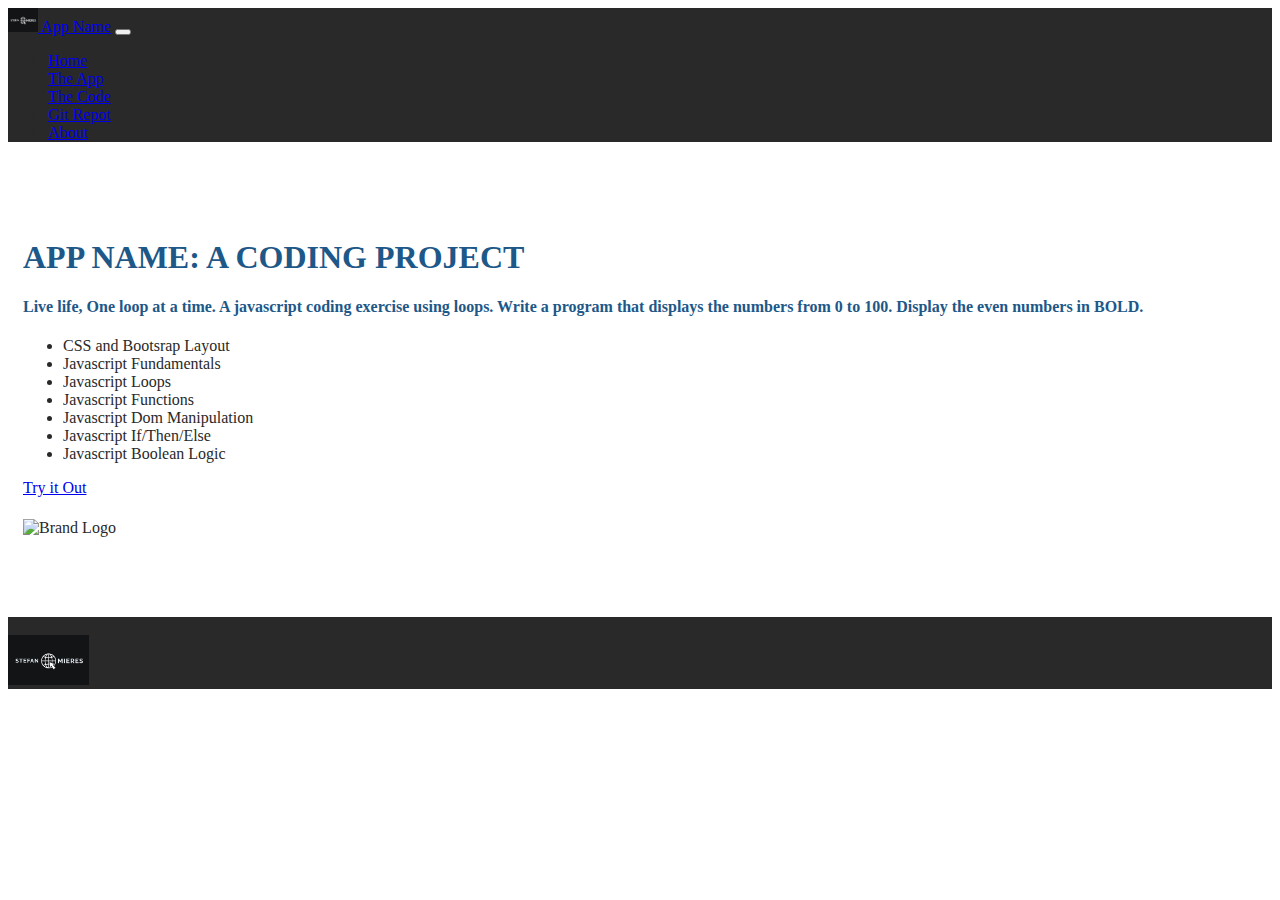
==== index.html @ 83ec389d "Initial commit" ====
<!doctype html>
<html lang="en" class="h-100">

<head>
    <title>App Name: A /coding Project by SM</title>
    <!-- Required meta tags -->
    <meta charset="utf-8">
    <meta name="viewport" content="width=device-width, initial-scale=1, shrink-to-fit=no">

    <!-- Bootstrap CSS -->
    <link href="https://cdn.jsdelivr.net/npm/bootstrap@5.1.0/dist/css/bootstrap.min.css" rel="stylesheet"
        integrity="sha384-KyZXEAg3QhqLMpG8r+8fhAXLRk2vvoC2f3B09zVXn8CA5QIVfZOJ3BCsw2P0p/We" crossorigin="anonymous">
    <script src="https://kit.fontawesome.com/5db21ba9c6.js" crossorigin="anonymous"></script>    
    <link href="/css/site.css" rel="stylesheet">
    <link rel="icon" type="image/png" href="/img/favicon-32x32.png">
  
</head>

<body class="d-flex flex-column h-100">
<!---===NAV section===-->
<nav class="navbar navbar-expand-md navbar-dark fixed-top">
    <div class="container-fluid">
        <a class="navbar-brand" href="#"><img src="/img/LogoMakr-3Ehh6I.png" 
        class="d-inline-block align-text-center" width="30" height="24"> App Name</a>
        <button class="navbar-toggler" type="button" data-bs-toggle="collapse" data-bs-target="#navbarCollapse"
            aria-controls="navbarCollapse" aria-expanded="false" aria-label="Toggle navigation">
            <span class="navbar-toggler-icon"></span>
        </button>
        <div class="collapse navbar-collapse" id="navbarCollapse">
            <ul class="navbar-nav me-auto mb-2 mb-md-0">
                <li class="nav-item">
                    <a class="nav-link active" aria-current="page" href="/index.html">Home</a>
                </li>
                <li class="nav-item">
                    <a class="nav-link" href="/app.html">The App</a>
                </li>
                <li class="nav-item">
                    <a class="nav-link" href="/code.html">The Code</a>
                </li>
                <li class="nav-item">
                    <a class="nav-link" target="_blank" href="#">Git Repot</a>
                </li>
                <li class="nav-item">
                    <a class="nav-link" target="_blank" href="#">About</a>
                </li>
            </ul>
        </div>
    </div>
</nav>
<!--====MAIN Section==-->
    <main class="flex-shrink-0">
       <div class="container col-xxl-8 px-4 py-5">
               <div class="row g-5 py-5 row-cols-1 row-cols-lg-2">
                   <div class="col order-last order-lg-first">
                       <h1 class="display-5 fw-bold lh-1 mb-3">APP NAME: A CODING PROJECT</h1>
                       <h4 class="lead">Live life, One loop at a time. A javascript coding exercise using loops. Write a program that displays
                           the numbers from 0 to 100. Display the even numbers in <strong>BOLD</strong>.
                       </h4>
                       <ul class="fa-ul pt-2 checklist">
                            <li><span class="fa-li"><i class="fas fa-check-square"></i></span>CSS and Bootsrap Layout</li>
                            <li><span class="fa-li"><i class="fas fa-check-square"></i></span>Javascript Fundamentals</li>
                            <li><span class="fa-li"><i class="fas fa-check-square"></i></span>Javascript Loops</li>
                            <li><span class="fa-li"><i class="fas fa-check-square"></i></span>Javascript Functions</li>
                            <li><span class="fa-li"><i class="fas fa-check-square"></i></span>Javascript Dom Manipulation</li>
                            <li><span class="fa-li"><i class="fas fa-check-square"></i></span>Javascript If/Then/Else</li>
                            <li><span class="fa-li"><i class="fas fa-check-square"></i></span>Javascript Boolean Logic</li>
                       </ul>
                       <div>
                           <a type="button" class="btn btn-outline-dark btn-lg px-4 me-md-2" href="app.html">Try it Out</a>
                       </div> 
                       <h5 class="fw-bold mt-5">
                           <div class="d-flex">
                               <div class="row">
                                   <div class="col"><i class="fab fa-js-square fa-4x jsicon"></i></div>
                                   <div class="col"><i class="fab fa-bootstrap fa-4x bsicon"></i></div>
                                   <div class="col"><i class="fab fa-html5 fa-4x html5icon"></i></div>
                                   <div class="col"><i class="fab fa-css3-alt fa-4x cssicon"></i></div>
                               </div>
                           </div>
                       </h5>
                   </div>
                   <div class="col">
                       <img src="#" class="img-fluid center-block d-block mx-auto" alt="Brand Logo" width="700" height="500">
                   </div>
               </div>
    </div>
    </main>
<!---===Footer Section====-->    
    <footer class="footer mt-auto py-3">
        <div class="container-fluid ">
            <div class="row row-cols-1 row-cols-lg-3 gy-2">
                <div class="col order-lg-first order-last text-light">
                    <div><span class="text-muted">&copy;2021</span> STEFAN MIERES | Stefanmieres477@gmail.com</div>
                </div>
                <div class="col d-flex align-content-center justify-content-start justify-content-lg-center">
                    <img src="/img/LogoMakr-3Ehh6I.png" alt="STEFAN MIERES LOGO" height="50">
                </div>
                <div class="col d-flex align-items-center justify-content-start justify-content-lg-end">
                    <div class="row">
                        <div class="col social"><a href="#" target="_blank"><i class="fab fa-linkedin fa-2x"></i></a></div>
                        <div class="col social"><a href="#" target="_blank"><i class="fab fa-github fa-2x"></i></a></div>
                        <div class="col social"><a href="#" target="_blank"><i class="fab fa-twitter fa-2x"></i></a></div>
                    </div>
                </div>
            </div>
            
        </div>
    </footer>
    <!-- Bootstrap JS -->
    <script src="https://cdn.jsdelivr.net/npm/bootstrap@5.1.0/dist/js/bootstrap.bundle.min.js"
        integrity="sha384-U1DAWAznBHeqEIlVSCgzq+c9gqGAJn5c/t99JyeKa9xxaYpSvHU5awsuZVVFIhvj" crossorigin="anonymous">
    </script>
</body>

</html>
---- css/site.css ----
:root{
    --primary-color: #1d5888;
    --secondary-color: #ff993b;
    --dark-color: #292929;
    --white-color:#e7e7e7;
}
body{
    color:var(--dark-color);
}

nav{
    background-color: var(--dark-color);
}

footer{
    background-color: var(--dark-color);
}

h1,h2,h3,h4,h5,h6{
    color: var(--primary-color);
}

footer{
    padding-right: 1rem;
}

footer .social>a{
    color: var(--white-color);
    opacity: 0.75;
}
footer .social>a:hover{
    opacity: 0.9;
    color: var(--secondary-color);
}
main>.container {
    padding: 60px 15px 0;
    margin-bottom: 5rem;
}

.bsicon{
    color: purple;
}

.jsicon{
    color:rgb(226, 211, 4);
}

.html5icon{
    color:orangered

}

.cssicon{
    color:rgb(11,82,214);
}

.checklist>li i{
    color: var(--secondary-color);
}
code[class*="language-"],
    pre[class*="language-"] {
    white-space: pre-wrap;
    word-break: break-all;
    word-wrap: break-word;
}
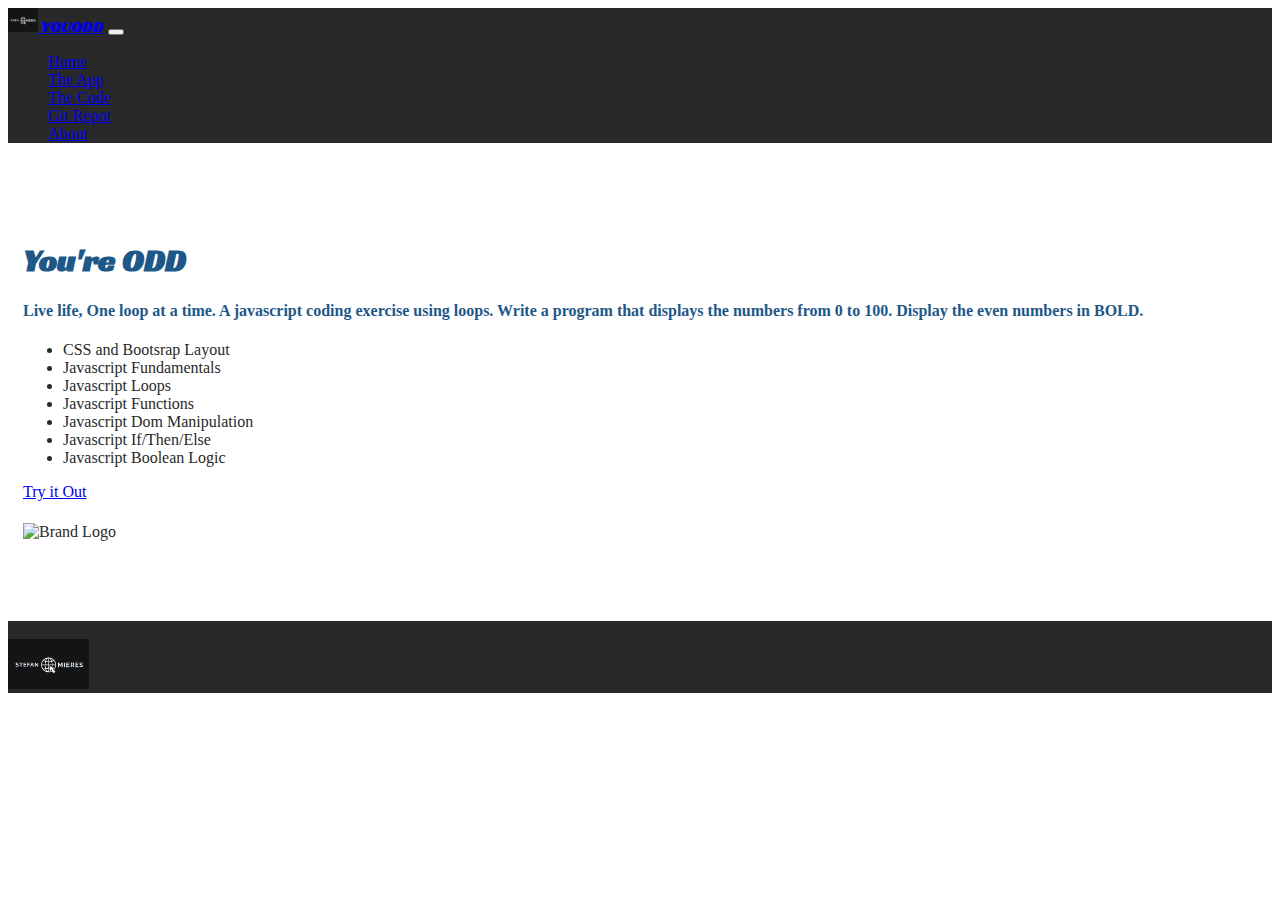
==== commit e62c340b: "app finished" ====
--- a/index.html
+++ b/index.html
@@ -2,7 +2,7 @@
 <html lang="en" class="h-100">
 
 <head>
-    <title>App Name: A /coding Project by SM</title>
+    <title>YouOdd</title>
     <!-- Required meta tags -->
     <meta charset="utf-8">
     <meta name="viewport" content="width=device-width, initial-scale=1, shrink-to-fit=no">
@@ -10,82 +10,88 @@
     <!-- Bootstrap CSS -->
     <link href="https://cdn.jsdelivr.net/npm/bootstrap@5.1.0/dist/css/bootstrap.min.css" rel="stylesheet"
         integrity="sha384-KyZXEAg3QhqLMpG8r+8fhAXLRk2vvoC2f3B09zVXn8CA5QIVfZOJ3BCsw2P0p/We" crossorigin="anonymous">
-    <script src="https://kit.fontawesome.com/5db21ba9c6.js" crossorigin="anonymous"></script>    
+    <script src="https://kit.fontawesome.com/5db21ba9c6.js" crossorigin="anonymous"></script>
     <link href="/css/site.css" rel="stylesheet">
     <link rel="icon" type="image/png" href="/img/favicon-32x32.png">
-  
+    <!--Google Fonts-->
+    <link rel="preconnect" href="https://fonts.googleapis.com">
+    <link rel="preconnect" href="https://fonts.gstatic.com" crossorigin>
+    <link href="https://fonts.googleapis.com/css2?family=Racing+Sans+One&display=swap" rel="stylesheet">
 </head>
 
 <body class="d-flex flex-column h-100">
-<!---===NAV section===-->
-<nav class="navbar navbar-expand-md navbar-dark fixed-top">
-    <div class="container-fluid">
-        <a class="navbar-brand" href="#"><img src="/img/LogoMakr-3Ehh6I.png" 
-        class="d-inline-block align-text-center" width="30" height="24"> App Name</a>
-        <button class="navbar-toggler" type="button" data-bs-toggle="collapse" data-bs-target="#navbarCollapse"
-            aria-controls="navbarCollapse" aria-expanded="false" aria-label="Toggle navigation">
-            <span class="navbar-toggler-icon"></span>
-        </button>
-        <div class="collapse navbar-collapse" id="navbarCollapse">
-            <ul class="navbar-nav me-auto mb-2 mb-md-0">
-                <li class="nav-item">
-                    <a class="nav-link active" aria-current="page" href="/index.html">Home</a>
-                </li>
-                <li class="nav-item">
-                    <a class="nav-link" href="/app.html">The App</a>
-                </li>
-                <li class="nav-item">
-                    <a class="nav-link" href="/code.html">The Code</a>
-                </li>
-                <li class="nav-item">
-                    <a class="nav-link" target="_blank" href="#">Git Repot</a>
-                </li>
-                <li class="nav-item">
-                    <a class="nav-link" target="_blank" href="#">About</a>
-                </li>
-            </ul>
+    <!---===NAV section===-->
+    <nav class="navbar navbar-expand-md navbar-dark fixed-top">
+        <div class="container-fluid">
+            <a class="navbar-brand logoFont" href="#"><img src="/img/LogoMakr-3Ehh6I.png"
+                    class="d-inline-block align-text-center" width="30" height="24"> YOUODD</a>
+            <button class="navbar-toggler" type="button" data-bs-toggle="collapse" data-bs-target="#navbarCollapse"
+                aria-controls="navbarCollapse" aria-expanded="false" aria-label="Toggle navigation">
+                <span class="navbar-toggler-icon"></span>
+            </button>
+            <div class="collapse navbar-collapse" id="navbarCollapse">
+                <ul class="navbar-nav me-auto mb-2 mb-md-0">
+                    <li class="nav-item">
+                        <a class="nav-link active" aria-current="page" href="/index.html">Home</a>
+                    </li>
+                    <li class="nav-item">
+                        <a class="nav-link" href="/app.html">The App</a>
+                    </li>
+                    <li class="nav-item">
+                        <a class="nav-link" href="/code.html">The Code</a>
+                    </li>
+                    <li class="nav-item">
+                        <a class="nav-link" target="_blank" href="#">Git Repot</a>
+                    </li>
+                    <li class="nav-item">
+                        <a class="nav-link" target="_blank" href="#">About</a>
+                    </li>
+                </ul>
+            </div>
         </div>
-    </div>
-</nav>
-<!--====MAIN Section==-->
+    </nav>
+    <!--====MAIN Section==-->
     <main class="flex-shrink-0">
-       <div class="container col-xxl-8 px-4 py-5">
-               <div class="row g-5 py-5 row-cols-1 row-cols-lg-2">
-                   <div class="col order-last order-lg-first">
-                       <h1 class="display-5 fw-bold lh-1 mb-3">APP NAME: A CODING PROJECT</h1>
-                       <h4 class="lead">Live life, One loop at a time. A javascript coding exercise using loops. Write a program that displays
-                           the numbers from 0 to 100. Display the even numbers in <strong>BOLD</strong>.
-                       </h4>
-                       <ul class="fa-ul pt-2 checklist">
-                            <li><span class="fa-li"><i class="fas fa-check-square"></i></span>CSS and Bootsrap Layout</li>
-                            <li><span class="fa-li"><i class="fas fa-check-square"></i></span>Javascript Fundamentals</li>
-                            <li><span class="fa-li"><i class="fas fa-check-square"></i></span>Javascript Loops</li>
-                            <li><span class="fa-li"><i class="fas fa-check-square"></i></span>Javascript Functions</li>
-                            <li><span class="fa-li"><i class="fas fa-check-square"></i></span>Javascript Dom Manipulation</li>
-                            <li><span class="fa-li"><i class="fas fa-check-square"></i></span>Javascript If/Then/Else</li>
-                            <li><span class="fa-li"><i class="fas fa-check-square"></i></span>Javascript Boolean Logic</li>
-                       </ul>
-                       <div>
-                           <a type="button" class="btn btn-outline-dark btn-lg px-4 me-md-2" href="app.html">Try it Out</a>
-                       </div> 
-                       <h5 class="fw-bold mt-5">
-                           <div class="d-flex">
-                               <div class="row">
-                                   <div class="col"><i class="fab fa-js-square fa-4x jsicon"></i></div>
-                                   <div class="col"><i class="fab fa-bootstrap fa-4x bsicon"></i></div>
-                                   <div class="col"><i class="fab fa-html5 fa-4x html5icon"></i></div>
-                                   <div class="col"><i class="fab fa-css3-alt fa-4x cssicon"></i></div>
-                               </div>
-                           </div>
-                       </h5>
-                   </div>
-                   <div class="col">
-                       <img src="#" class="img-fluid center-block d-block mx-auto" alt="Brand Logo" width="700" height="500">
-                   </div>
-               </div>
-    </div>
+        <div class="container col-xxl-8 px-4 py-5">
+            <div class="row g-5 py-5 row-cols-1 row-cols-lg-2">
+                <div class="col order-last order-lg-first">
+                    <h1 class="display-5 fw-bold lh-1 mb-3 logoFont">You're ODD</h1>
+                    <h4 class="lead">Live life, One loop at a time. A javascript coding exercise using loops. Write a
+                        program that displays
+                        the numbers from 0 to 100. Display the even numbers in <strong>BOLD</strong>.
+                    </h4>
+                    <ul class="fa-ul pt-2 checklist">
+                        <li><span class="fa-li"><i class="fas fa-check-square"></i></span>CSS and Bootsrap Layout</li>
+                        <li><span class="fa-li"><i class="fas fa-check-square"></i></span>Javascript Fundamentals</li>
+                        <li><span class="fa-li"><i class="fas fa-check-square"></i></span>Javascript Loops</li>
+                        <li><span class="fa-li"><i class="fas fa-check-square"></i></span>Javascript Functions</li>
+                        <li><span class="fa-li"><i class="fas fa-check-square"></i></span>Javascript Dom Manipulation
+                        </li>
+                        <li><span class="fa-li"><i class="fas fa-check-square"></i></span>Javascript If/Then/Else</li>
+                        <li><span class="fa-li"><i class="fas fa-check-square"></i></span>Javascript Boolean Logic</li>
+                    </ul>
+                    <div>
+                        <a type="button" class="btn btn-outline-dark btn-lg px-4 me-md-2" href="app.html">Try it Out</a>
+                    </div>
+                    <h5 class="fw-bold mt-5">
+                        <div class="d-flex">
+                            <div class="row">
+                                <div class="col"><i class="fab fa-js-square fa-4x jsicon"></i></div>
+                                <div class="col"><i class="fab fa-bootstrap fa-4x bsicon"></i></div>
+                                <div class="col"><i class="fab fa-html5 fa-4x html5icon"></i></div>
+                                <div class="col"><i class="fab fa-css3-alt fa-4x cssicon"></i></div>
+                            </div>
+                        </div>
+                    </h5>
+                </div>
+                <div class="col">
+                    <img src="#" class="img-fluid center-block d-block mx-auto" alt="Brand Logo" width="700"
+                        height="500">
+                </div>
+            </div>
+        </div>
     </main>
-<!---===Footer Section====-->    
+    <!---===Footer Section====-->
     <footer class="footer mt-auto py-3">
         <div class="container-fluid ">
             <div class="row row-cols-1 row-cols-lg-3 gy-2">
@@ -97,19 +103,22 @@
                 </div>
                 <div class="col d-flex align-items-center justify-content-start justify-content-lg-end">
                     <div class="row">
-                        <div class="col social"><a href="#" target="_blank"><i class="fab fa-linkedin fa-2x"></i></a></div>
-                        <div class="col social"><a href="#" target="_blank"><i class="fab fa-github fa-2x"></i></a></div>
-                        <div class="col social"><a href="#" target="_blank"><i class="fab fa-twitter fa-2x"></i></a></div>
+                        <div class="col social"><a href="#" target="_blank"><i class="fab fa-linkedin fa-2x"></i></a>
+                        </div>
+                        <div class="col social"><a href="#" target="_blank"><i class="fab fa-github fa-2x"></i></a>
+                        </div>
+                        <div class="col social"><a href="#" target="_blank"><i class="fab fa-twitter fa-2x"></i></a>
+                        </div>
                     </div>
                 </div>
             </div>
-            
         </div>
     </footer>
     <!-- Bootstrap JS -->
     <script src="https://cdn.jsdelivr.net/npm/bootstrap@5.1.0/dist/js/bootstrap.bundle.min.js"
         integrity="sha384-U1DAWAznBHeqEIlVSCgzq+c9gqGAJn5c/t99JyeKa9xxaYpSvHU5awsuZVVFIhvj" crossorigin="anonymous">
     </script>
+    
 </body>
 
 </html>--- a/css/site.css
+++ b/css/site.css
@@ -62,4 +62,18 @@
     white-space: pre-wrap;
     word-break: break-all;
     word-wrap: break-word;
-}+}
+.logoFont{
+    font-family: 'Racing Sans One', cursive;
+}
+
+/* Adding the bold to the numbers */
+
+.odd{
+    font-weight: 100;
+}
+
+.even{
+    font-weight: bold;
+    font-size: large;
+}
